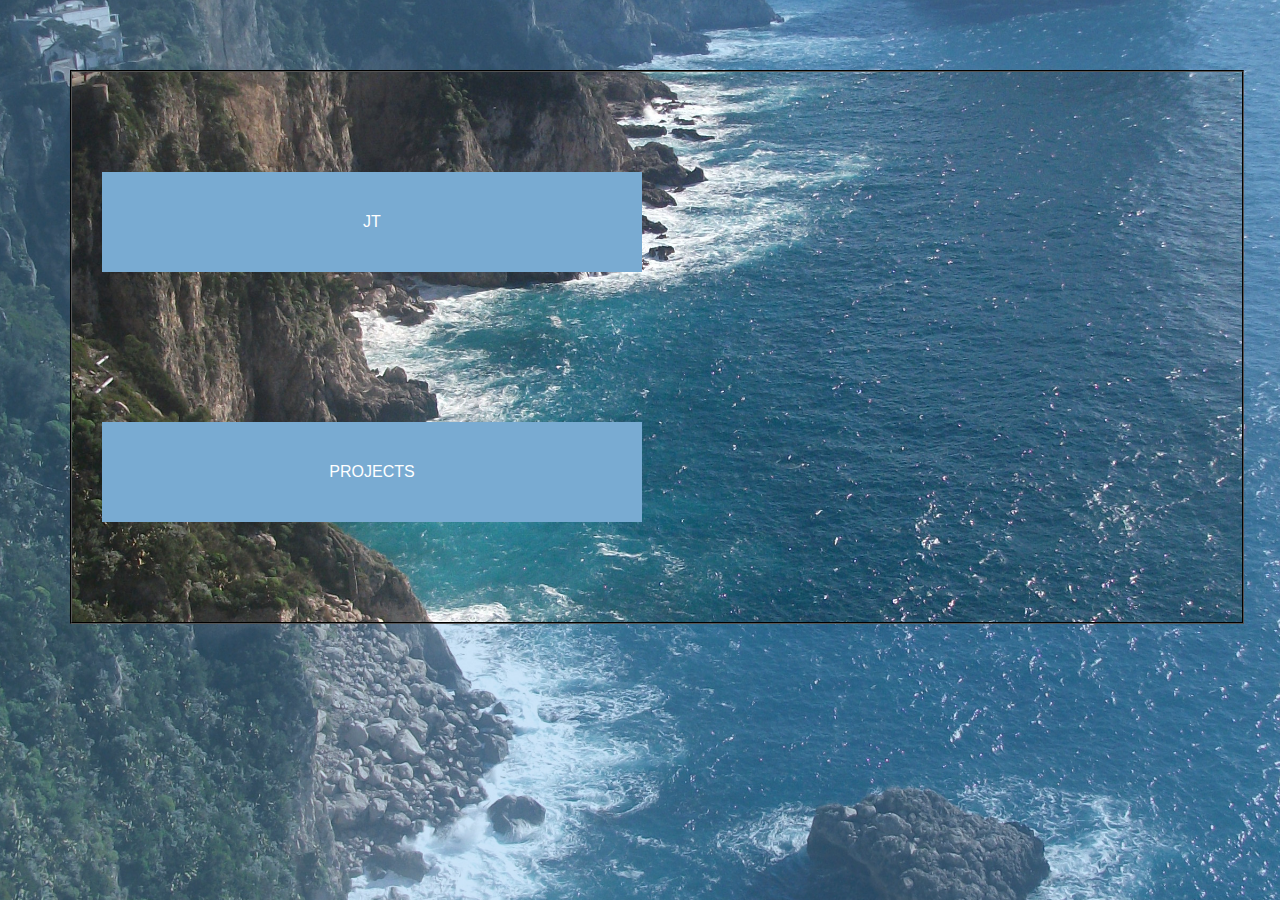
==== public/index.html @ 83e91a62 "version one" ====
<!DOCTYPE html>
<html>

<head>
    <title>Jacob Weaver-Portfolio | Home</title>
    <link href="https://maxcdn.bootstrapcdn.com/font-awesome/4.7.0/css/font-awesome.min.css" rel="stylesheet">
    <link href="https://fonts.googleapis.com/css?family=Open+Sans" rel="stylesheet">
    <script src="https://ajax.googleapis.com/ajax/libs/jquery/2.1.1/jquery.min.js"></script>
    <script src="https://maxcdn.bootstrapcdn.com/bootstrap/3.3.7/js/bootstrap.min.js"></script>
    <link href="https://maxcdn.bootstrapcdn.com/bootstrap/3.3.7/css/bootstrap.min.css" rel="stylesheet" />
    <link rel="stylesheet" type="text/css" media="screen" href="./assets/style2.css">
    <link href="https://fonts.googleapis.com/css?family=Cinzel" rel="stylesheet">

    <script src="https://cdnjs.cloudflare.com/ajax/libs/jquery/2.1.3/jquery.min.js"></script>

</head>

<body>
    <div class="container">
        <div class="row">
            <div class="col-md-6">


                <div class="row">
                    <!-- flip-to-top or flip-to-bottom -->
                    <div class="cube flip-to-top">
                        <div class="default-state">
                            <span>JT</span>
                        </div>
                        <div class="active-state">
                            <span>
                                <ul class="navbar navbar-inverse">
                                    <div class="col-xs-3">
                                        <li>
                                            <a href="aboutMe.html">About Me</a>
                                        </li>
                                    </div>
                                    <div class="col-xs-3">
                                        <li>
                                            <a href="contactMe.html">Contact</a>
                                        </li>
                                    </div>
                                </ul>
                            </span>
                        </div>
                    </div>
                </div>

                <div class="row">
                    <!-- flip-to-top or flip-to-bottom -->
                    <div class="cube flip-to-top">
                        <div class="default-state">
                            <span>Projects</span>
                        </div>
                        <div class="active-state">
                            <span>
                                <ul class="navbar navbar-inverse">
                                    <div class="col-xs-3">
                                        <li>
                                            <a href="codingPage.html">Coding</a>
                                        </li>
                                    </div>
                                    <div class="col-xs-3">
                                        <li>
                                            <a href="writingPage.html">Writing</a>
                                        </li>
                                    </div>
                                    <div class="col-xs-3">
                                        <li>
                                            <a href="otherPage.html">Other</a>
                                        </li>
                                    </div>
                                </ul>
                            </span>
                        </div>
                    </div>
                </div>

            </div>
        </div>
    </div>

</body>

</html>
---- public/assets/style2.css ----
/* CORE CSS */
body {
    -webkit-perspective: 1000px;
    -moz-perspective: 1000px;
    perspective: 1000px;
    align-items: center;
  }
  /* Container box to set the sides relative to */
  .cube {
    width: 550px;
    height: 200px;
    -webkit-transition: all 250ms ease;
    -moz-transition: all 250ms ease;
    -o-transition: all 250ms ease;
    transition: all 250ms ease;
    -webkit-transform-style: preserve-3d;
    -moz-transform-style: preserve-3d;
    -ms-transform-style: preserve-3d;
    -o-transform-style: preserve-3d;
    transform-style: preserve-3d;
  }
  /* The two faces of the cube */
  .default-state,
  .active-state {
    height: 100px;
  }
  /* Position the faces */
  .default-state {
    -webkit-transform: translateZ(50px);
    -moz-transform: translateZ(50px);
    -ms-transform: translateZ(50px);
    -o-transform: translateZ(50px);
    transform: translateZ(50px);
  }
  .flip-to-top .active-state {
    -webkit-transform: rotateX(90deg) translateZ(150px);
    -moz-transform: rotateX(90deg) translateZ(150px);
    -ms-transform: rotateX(90deg) translateZ(150px);
    -o-transform: rotateX(90deg) translateZ(150px);
    transform: rotateX(90deg) translateZ(150px);
  }
  .flip-to-bottom .active-state {
    -webkit-transform: rotateX(-90deg) translateZ(-50px);
    -moz-transform: rotateX(-90deg) translateZ(-50px);
    -ms-transform: rotateX(-90deg) translateZ(-50px);
    -o-transform: rotateX(-90deg) translateZ(-50px);
    transform: rotateX(-90deg) translateZ(-50px);
  }
  /* Rotate the cube */
  .cube.flip-to-top:hover {
    -webkit-transform: rotateX(-89deg);
    -moz-transform: rotateX(-89deg);
    -ms-transform: rotateX(-89deg);
    -o-transform: rotateX(-89deg);
    transform: rotateX(-89deg);
  }
  .cube.flip-to-bottom:hover {
    -webkit-transform: rotateX(89deg);
    -moz-transform: rotateX(89deg);
    -ms-transform: rotateX(89deg);
    -o-transform: rotateX(89deg);
    transform: rotateX(89deg);
  }
  /* END CORE CSS */
  /* Demo styling */
 
  body {
    font-family: 'Montserrat', sans-serif;
    font-weight: 400;
    margin: 70px;
    background-image: url(Relax.JPG);
    background-size: 125%;
    background-repeat: no-repeat;
    background-position: center;
    width: fit-content;
    box-shadow: 20px 20px 20px 2000px rgba(83, 166, 232, 0.3);
    border: 2px black;
    border-style: groove;
}
  h1 {
    font-size: 20px;
    text-align: center;
    margin-top: 40px;
  }
  .cube {
    text-align: center;
    margin: 0 auto;
  }
  .default-state,
  .active-state {
    background:  #79abd2;
    font-size: 16px;
    text-transform: uppercase;
    color: #fff;
    line-height: 100px;
    -webkit-transition: background 250ms ease;
    -moz-transition: background 250ms ease;
    -o-transition: background 250ms ease;
    transition: background 250ms ease;
  }
  .cube:hover .default-state {
    background:  #79abd2;
  }
  .active-state {
    background:  #79abd2;
  }
  #flipto {
    display: block;
    text-align: center;
    text-decoration: none;
    margin-top: 20px;
    color: #ccc;
  }
  
/* --------------- */
.navbar-default {
    background-color: #f8f8f8;
    border-color: #e7e7e7;
    height: 30px;
    width: 75px;
}

.row {
    margin-top: 50px;
    margin-left: auto;
    margin-right: auto;
    display: flex;
}
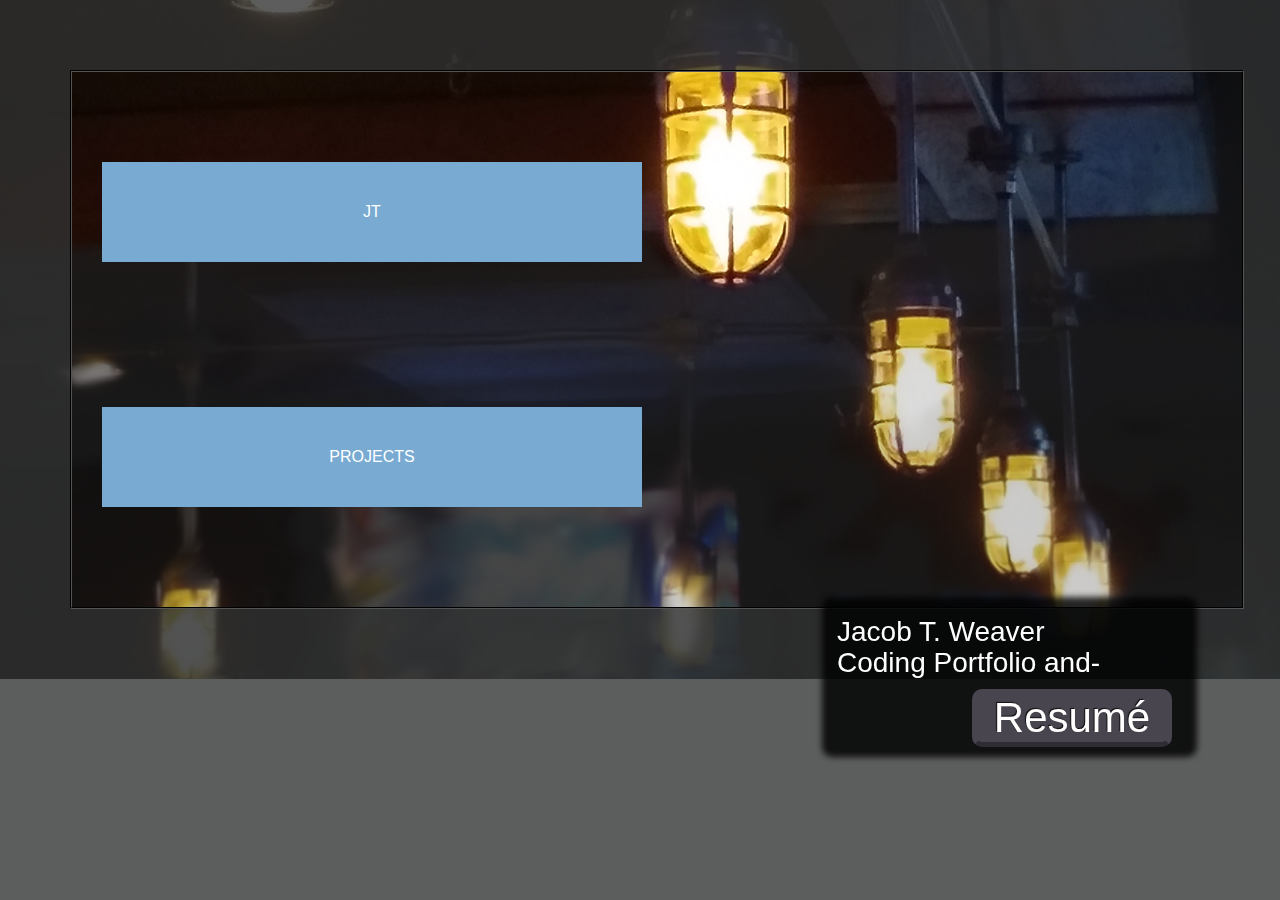
==== commit 23ce758b: "bar lights" ====
--- a/public/index.html
+++ b/public/index.html
@@ -10,7 +10,7 @@
     <link href="https://maxcdn.bootstrapcdn.com/bootstrap/3.3.7/css/bootstrap.min.css" rel="stylesheet" />
     <link rel="stylesheet" type="text/css" media="screen" href="./assets/style2.css">
     <link href="https://fonts.googleapis.com/css?family=Cinzel" rel="stylesheet">
-
+   
     <script src="https://cdnjs.cloudflare.com/ajax/libs/jquery/2.1.3/jquery.min.js"></script>
 
 </head>
@@ -19,7 +19,6 @@
     <div class="container">
         <div class="row">
             <div class="col-md-6">
-
 
                 <div class="row">
                     <!-- flip-to-top or flip-to-bottom -->
@@ -75,11 +74,30 @@
                         </div>
                     </div>
                 </div>
+            </div>
 
+   <div class="col-md-6">
+        <div class="rowB"></div>
+        <div class="rowB"></div>
+        <div class="rowB"></div>
+
+        
+                <div class="rowB">
+                <canvas id="myCanvas"></canvas>
+                  <h2>
+                        <p>Jacob T. Weaver <br>
+                        Coding Portfolio and- </p>
+                       <button id="button">Resumé</button>
+                        </h2>
+                    </div>
+
+    </div>
+            
+    <script src="app.js"></script> 
             </div>
         </div>
     </div>
-
+    
 </body>
 
 </html>--- a/public/assets/style2.css
+++ b/public/assets/style2.css
@@ -68,14 +68,15 @@
     font-family: 'Montserrat', sans-serif;
     font-weight: 400;
     margin: 70px;
-    background-image: url(Relax.JPG);
-    background-size: 125%;
+    background-image: url(barLights3.png);
+    background-size: 100%;
     background-repeat: no-repeat;
-    background-position: center;
+    background-position: bottom;
     width: fit-content;
-    box-shadow: 20px 20px 20px 2000px rgba(83, 166, 232, 0.3);
+    box-shadow: 20px 20px 20px 2000px rgba(48, 49, 49, 0.79);
     border: 2px black;
     border-style: groove;
+    height: -webkit-fill-available;
 }
   h1 {
     font-size: 20px;
@@ -121,8 +122,70 @@
 }
 
 .row {
-    margin-top: 50px;
-    margin-left: auto;
-    margin-right: auto;
-    display: flex;
-}+  margin-top: 45px;
+  margin-left: auto;
+  margin-right: auto;
+  display: flex;
+}
+.rowB {
+  margin-top: 120px;
+  margin-left: 150px;
+  margin-right: auto;
+  display: flex;
+}
+
+/* ----- */
+#myCanvas {
+   display: block;
+  box-shadow: inset 0 0 0 100px #000000d1;
+  border-radius: 10px;
+  filter: blur(3px);
+  position: fixed;
+  z-index: 0;
+  width: 375px;
+  height: 160px;
+}
+
+h2 {
+  font-size: 28px;
+  z-index: 1;
+  color: white;
+  overflow: overlay;
+  margin-left: 15px;
+  position: absolute;
+}
+#button {
+  font-size: 1.5em;
+  left: 50%;
+  width: 200px;
+  top: 50%;
+  border-radius: 10px;
+  color: white;
+  text-shadow: -1px -1px 1px rgba(0,0,0,0.8);
+  border: 5px solid transparent;
+  border-bottom-color: rgba(0,0,0,0.35);
+  background: hsl(260, 7%, 29%);
+  cursor: pointer;
+  outline: 0 !important;
+  transition: background 0.4s, border 0.2s, margin 0.2s;
+  margin-left: 135px;
+}
+
+    #pressMe:hover {
+        background: hsla(220, 100%, 60%, 1);
+        margin-top: -1px;
+
+        animation: none;
+    }
+    #pressMe:active {
+        border-bottom-width: 0;
+        margin-top: 5px;
+    }
+    @keyframes pulse {
+        0% {
+            margin-top: 0px;
+        }
+        100% {
+            margin-top: 6px; 
+        } 
+    } 
